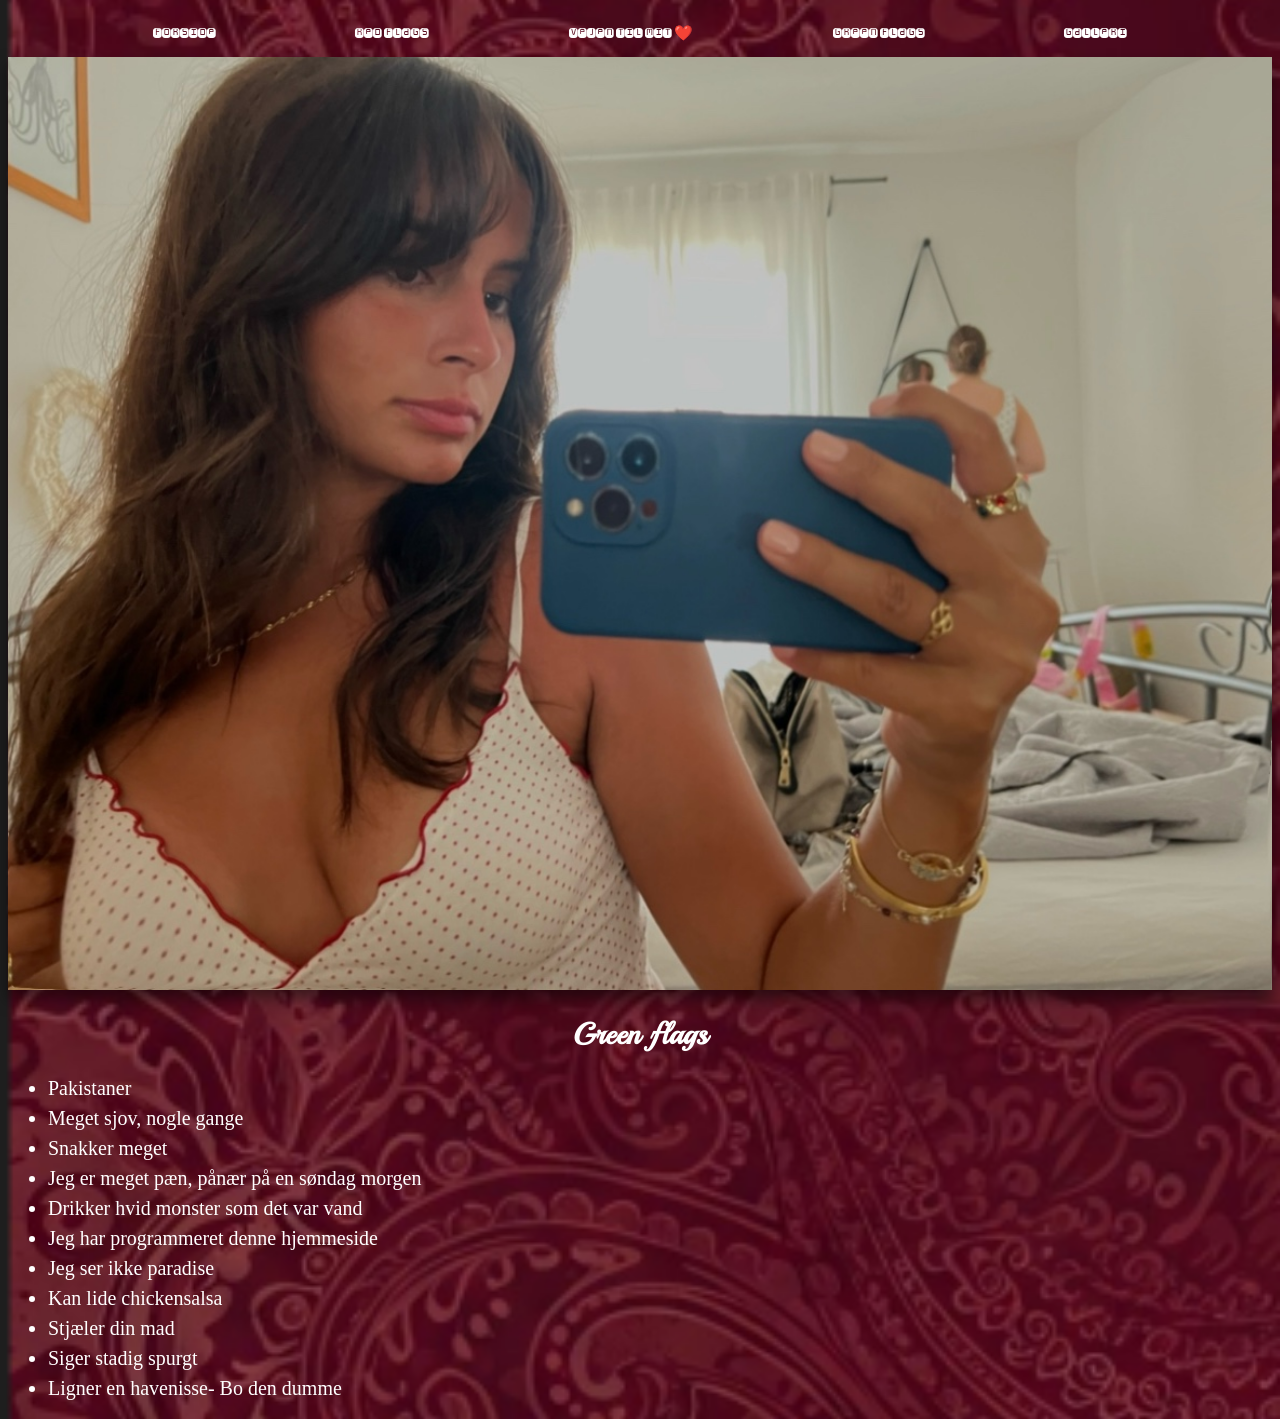
==== greenflags.html @ cfe995a4 "first commit" ====
<!doctype html>
<html lang="en">
  <head>
    <meta charset="UTF-8" />
    <meta name="viewport" content="width=device-width, initial-scale=1.0" />
    <meta name="robots" content="nonindex" />
    <meta name="description" content="Til kommende fyre" />
    <link rel="stylesheet" href="./general.css" />
    <title>Green flags</title>
  </head>
  <body>
    <header>
      <nav class="menu">
        <a href="index.html"> Forside</a>
        <a href="redflags.html">Red flags</a>
        <a href="beigeflags.html">Vejen til mit ❤️ </a>
        <a href="greenflags.html"> Green flags</a>
        <a href="galleri.html">Galleri</a>
      </nav>
    </header>
    <main>
      <div class="img_1">
        <img src="img/header.webp" alt="hæhæ" />
      </div>
      <h1>Green flags</h1>
      <ul>
        <li>Pakistaner</li>
        <li>Meget sjov, nogle gange</li>
        <li>Snakker meget</li>
        <li>Jeg er meget pæn, pånær på en søndag morgen</li>
        <li>Drikker hvid monster som det var vand</li>
        <li>Jeg har programmeret denne hjemmeside</li>
        <li>Jeg ser ikke paradise</li>
        <li>Kan lide chickensalsa</li>
        <li>Stjæler din mad</li>
        <li>Siger stadig spurgt</li>
        <li>Ligner en havenisse- Bo den dumme</li>
      </ul>
    </main>
    <footer></footer>
  </body>
</html>
---- general.css ----
@font-face {
  font-family: monofett;
  src: url(fonts/Monofett-Regular.woff2);
  font-display: swap;
}
@font-face {
  font-family: playball;
  src: url(fonts/Playball-Regular.woff2);
  font-display: swap;
}
body {
  background-image: url(img/baggrund.webp);
  background-repeat: no-repeat;
  background-size: cover;
  background-position: center;
}
nav {
  display: flex;
  justify-content: space-evenly;
  padding: 10px;
}
.menu a {
  color: white;
  text-decoration: none;
  font-size: 15px;
  padding: 5px;
  font-family: monofett;
}
.menu a:hover {
  color: palevioletred;
  transform: scale(1.05);
  transition: 0.3s;
}
.img_1 img {
  width: 100%;
  position: center;
  box-shadow: 0 9px 15px rgba(0, 0, 0, 0.5);
}
h1 {
  color: white;
  text-align: center;
  font-size: 30px;
  font-family: playball;
}
p {
  color: white;
  text-align: center;
  margin: 15px;
  font-size: 20px;
  font-family: Cambria, Cochin, Georgia, Times, "Times New Roman", serif;
  line-height: 30px;
}
li {
  color: white;
  font-size: 20px;
  font-family: Cambria, Cochin, Georgia, Times, "Times New Roman", serif;
  line-height: 30px;
}
.insta img {
  width: 50px;
  position: center;
  margin-left: 45%;
  box-shadow: 0 9px 15px rgba(0, 0, 0, 0.5);
}
.galleri img {
  width: 80%;
  margin-left: 50px;
  padding: 10px;
  box-shadow: 0 9px 15px rgba(0, 0, 0, 0.5);
}
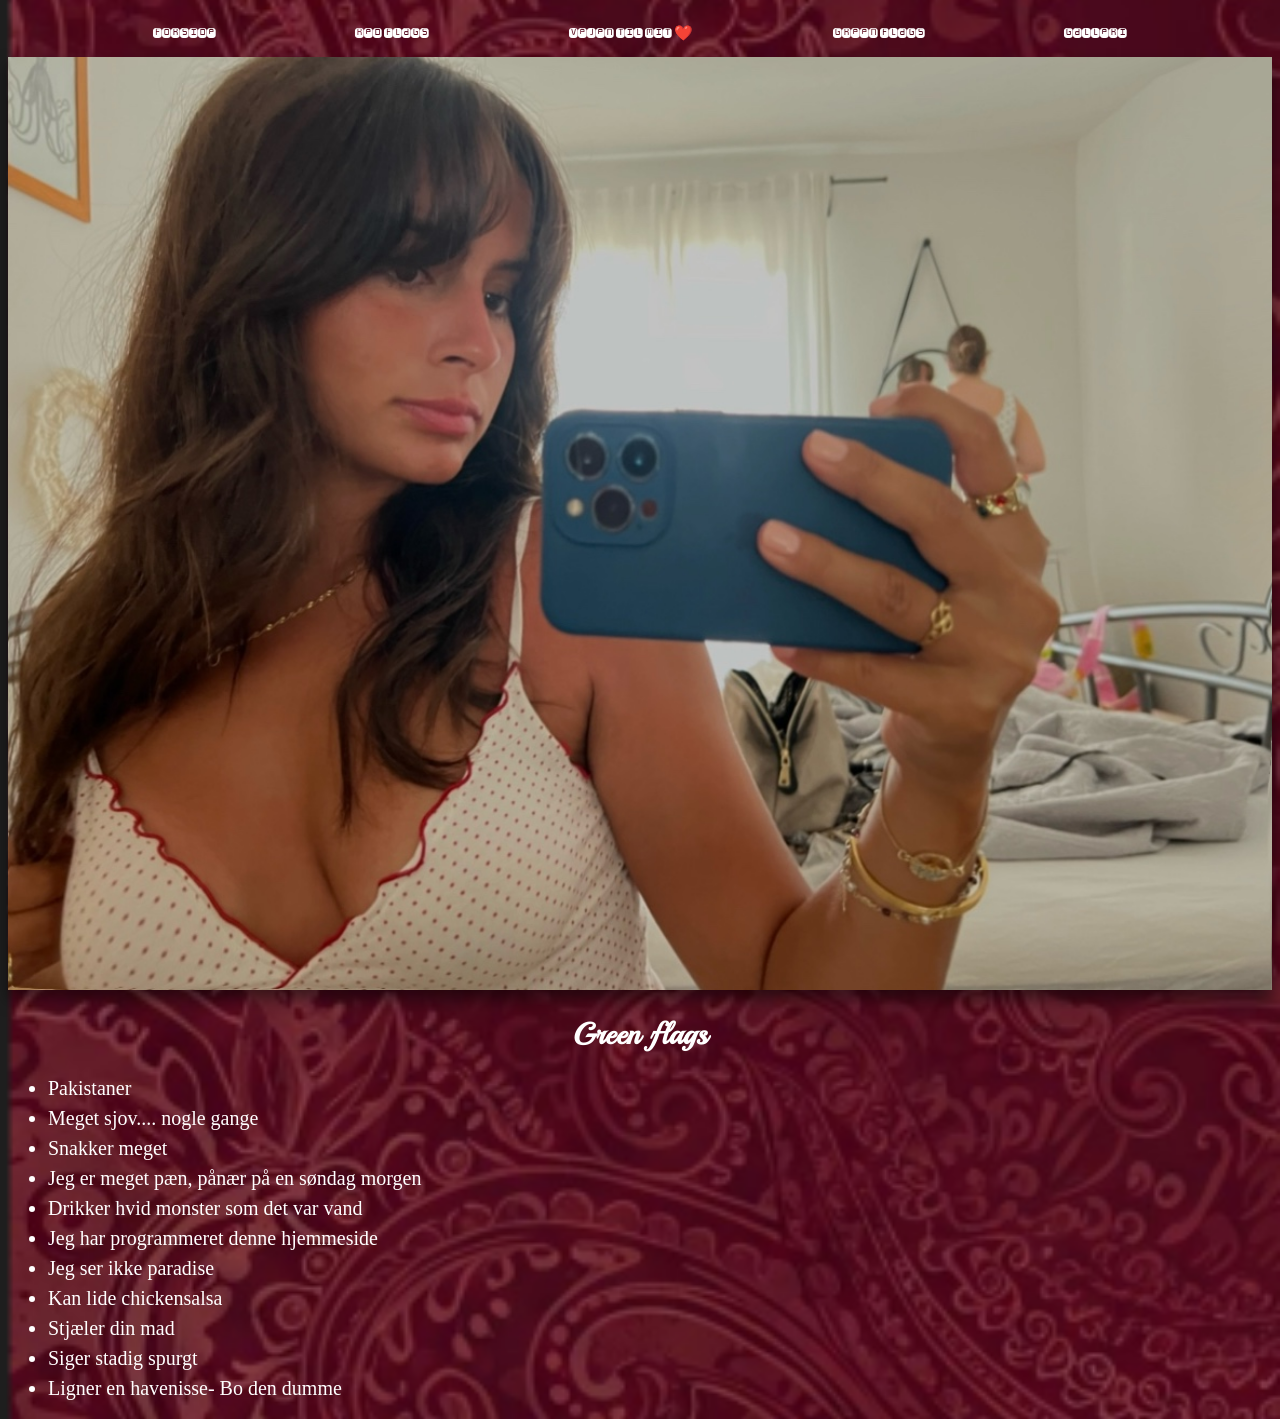
==== commit 489c6cc4: "commit" ====
--- a/greenflags.html
+++ b/greenflags.html
@@ -25,7 +25,7 @@
       <h1>Green flags</h1>
       <ul>
         <li>Pakistaner</li>
-        <li>Meget sjov, nogle gange</li>
+        <li>Meget sjov.... nogle gange</li>
         <li>Snakker meget</li>
         <li>Jeg er meget pæn, pånær på en søndag morgen</li>
         <li>Drikker hvid monster som det var vand</li>
